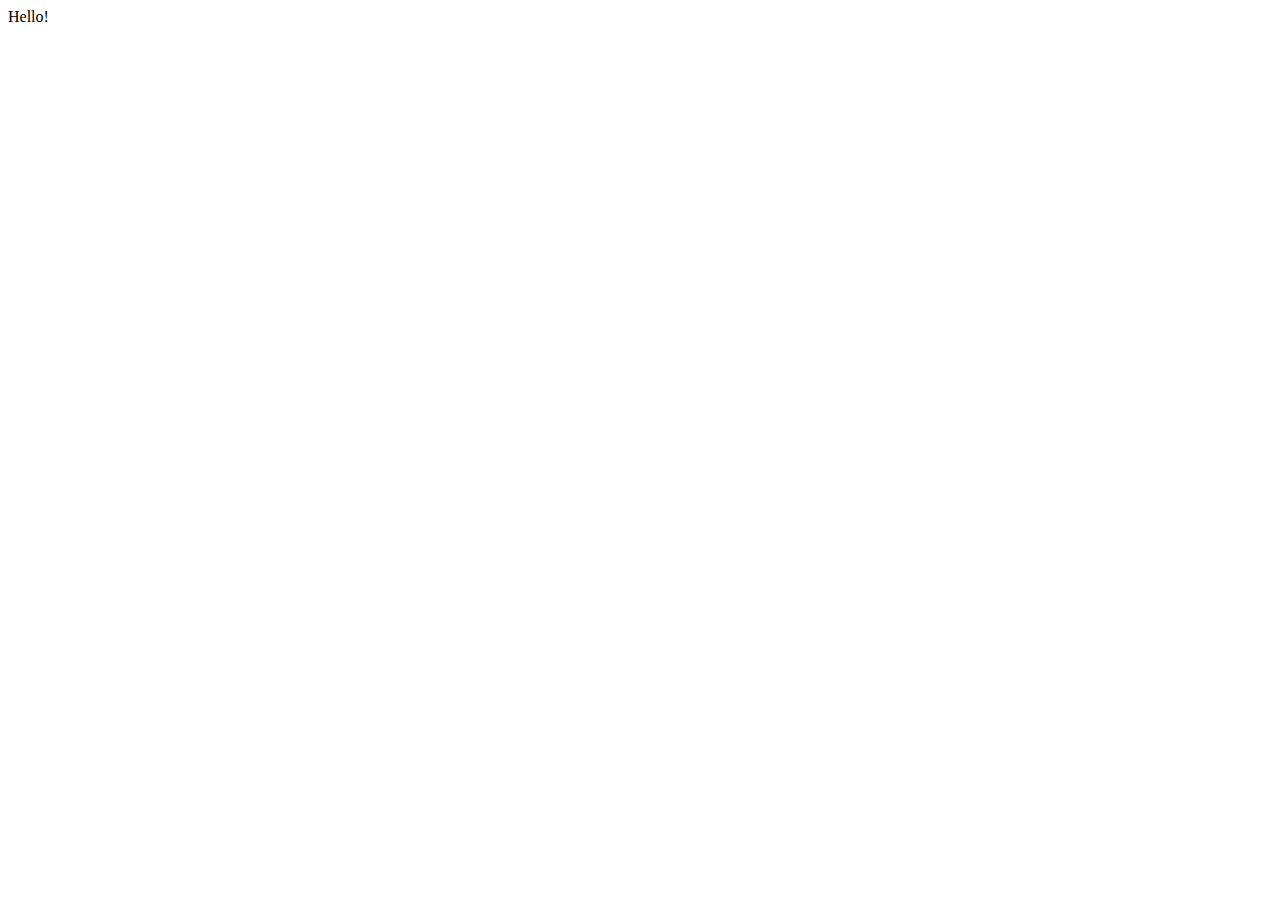
==== index.html @ 5a07655d "first commit!" ====
<!DOCTYPE html>
<html lang="en">
<head>
    <meta charset="UTF-8">
    <meta name="viewport" content="width=device-width, initial-scale=1.0">
    <title>Document</title>
</head>
<body>
    Hello!
</body>
</html>
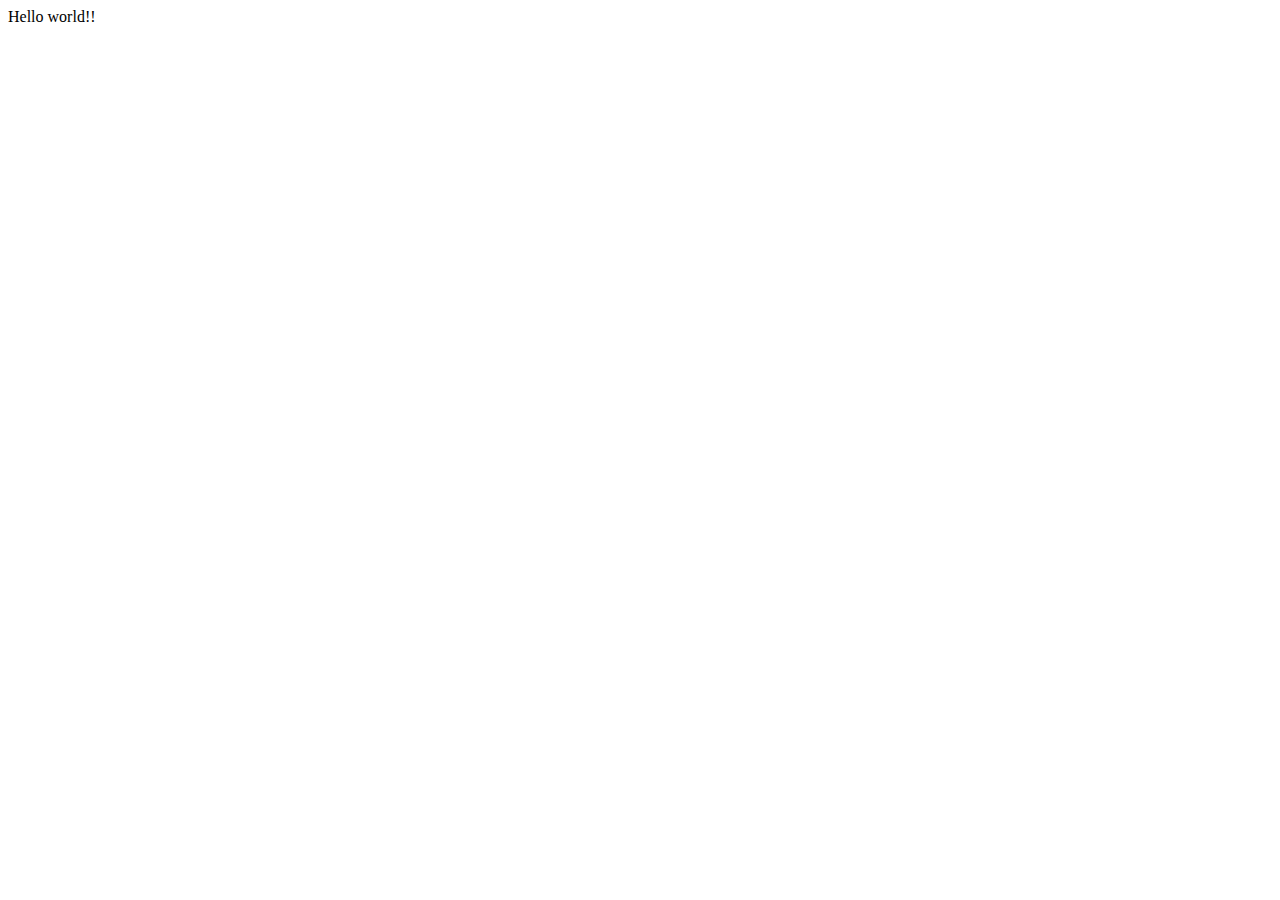
==== commit d18998fd: "updating body text!" ====
--- a/index.html
+++ b/index.html
@@ -6,6 +6,6 @@
     <title>Document</title>
 </head>
 <body>
-    Hello!
+    Hello world!!
 </body>
 </html>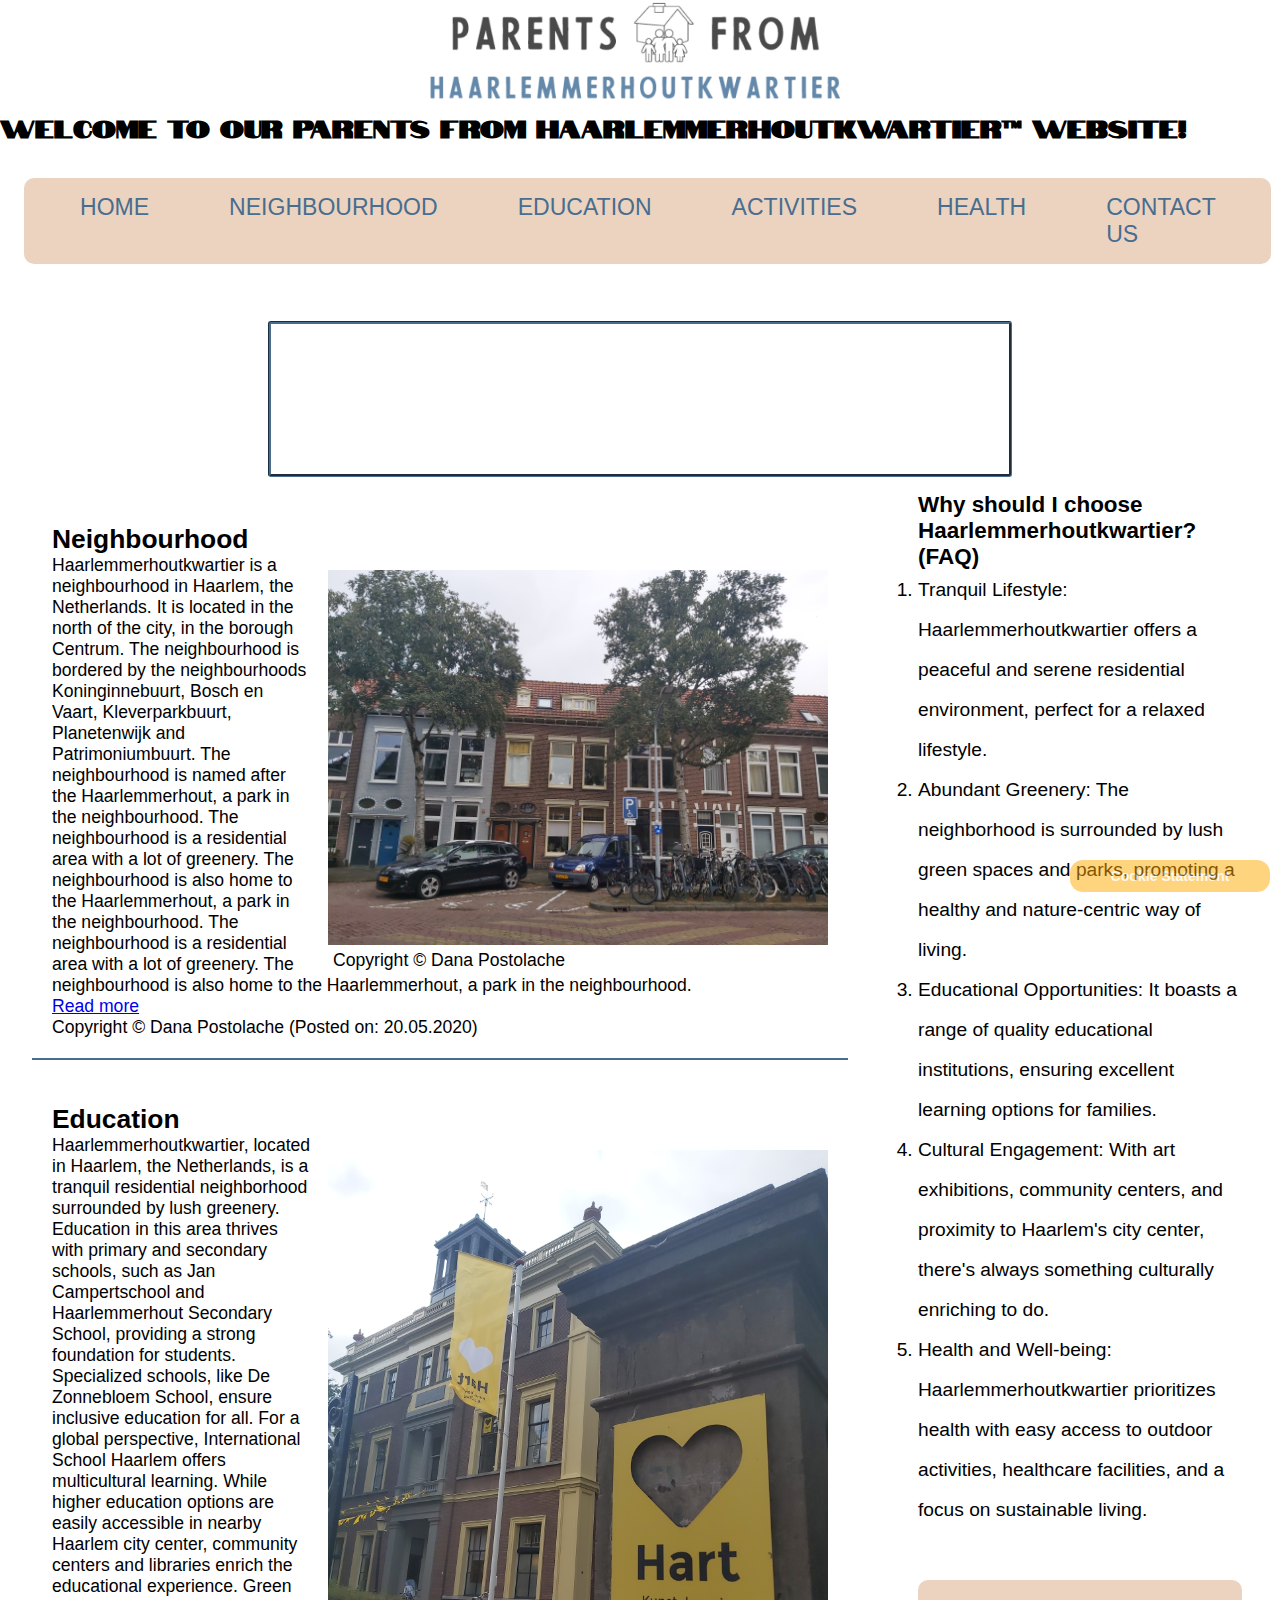
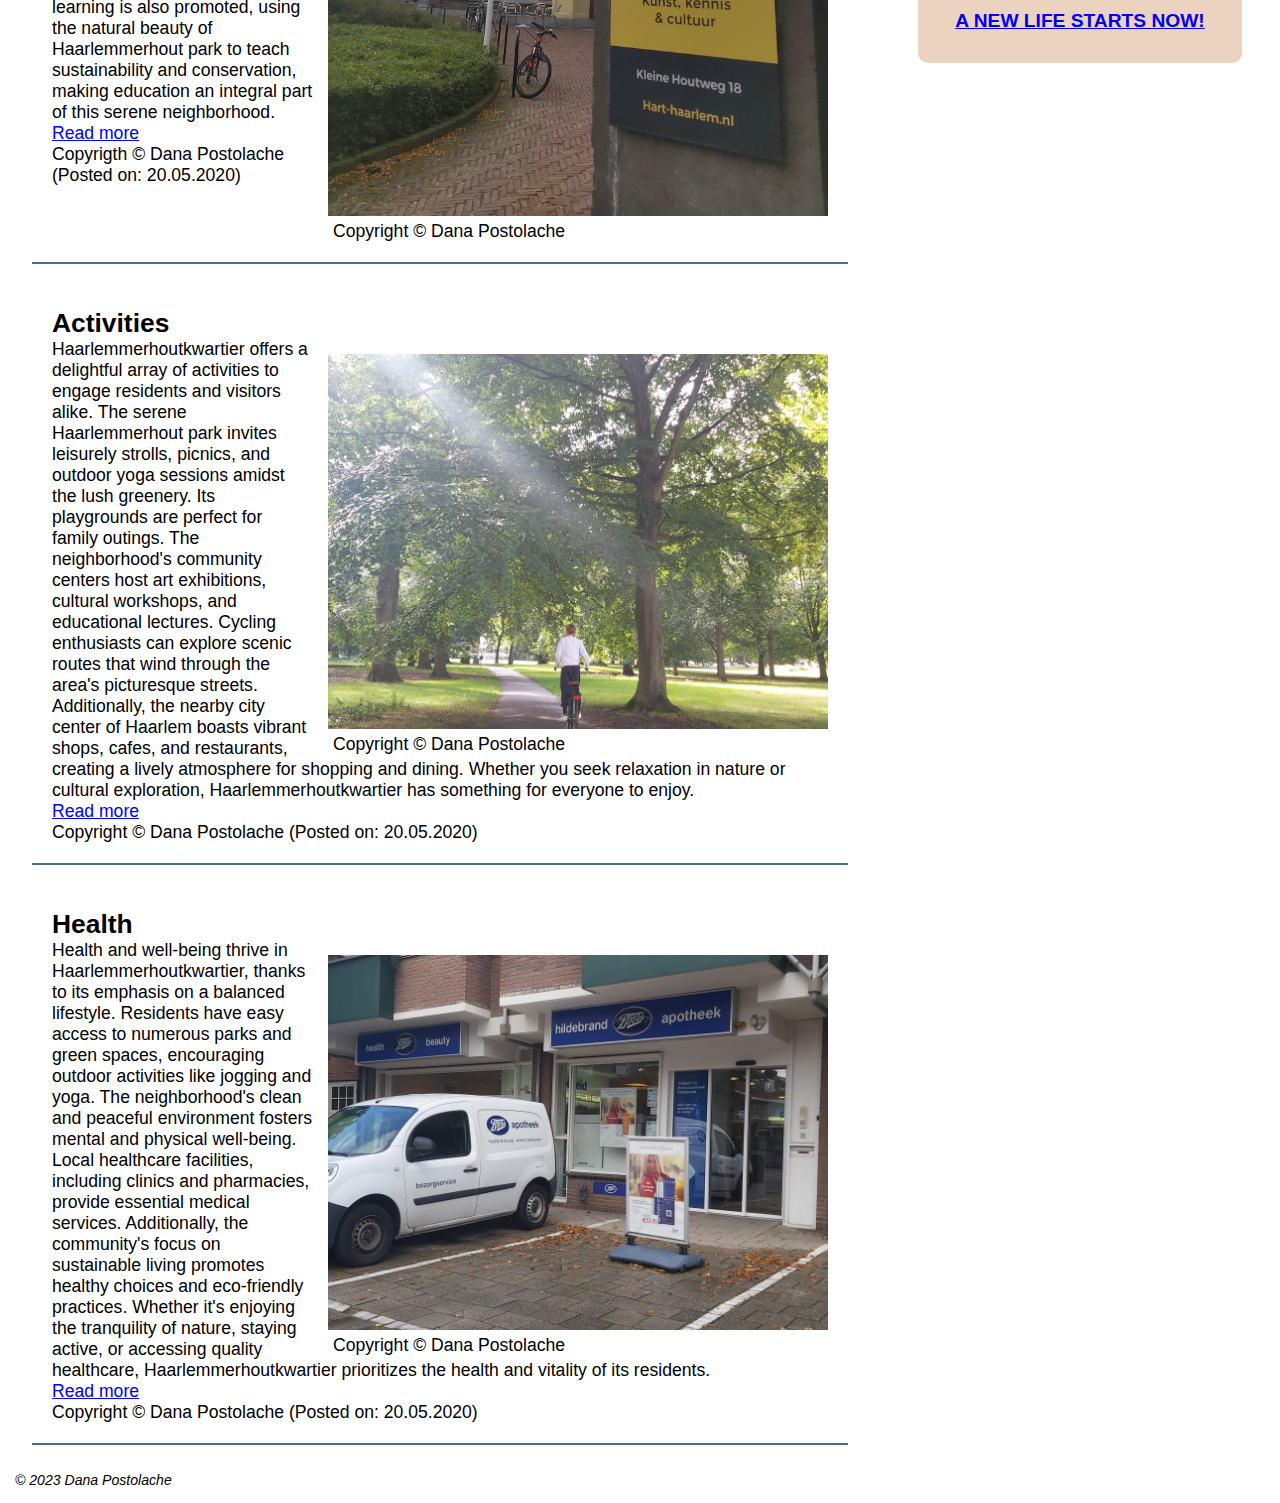
==== commit b240b9e9: "assignments folder deleted & changed folder" ====
--- a/index.html
+++ b/index.html
@@ -3,9 +3,217 @@
 <head>
     <meta charset="UTF-8">
     <meta name="viewport" content="width=device-width, initial-scale=1.0">
-    <title>Document</title>
+    <meta name="keywords" content="home, neighbourhood, parents, Haarlemmerhoutkwartier, life">
+    <meta name="description" content="Home page of the Parents from Haarlemmerhoutkwartier neighbourhood website">
+    <meta name="author" content="Dana Postolache">
+    <link rel="stylesheet" type="text/css" href="./css/styles.css" />
+    <link rel="icon" href="./img/favicon.ico" type="image/x-icon">
+    <title>Home</title>
 </head>
-<body>
-    Hello world!!
+
+<body class="bodyParent">
+    <img class="logo" src="./img/logo.png" title=" Parents from Haarlemmwerkwartier" alt="logo">
+    
+    <!--Header-->
+    <header class="headerHomepageFlex">
+        <h1 class="titleHomepage titleFont">Welcome to our Parents from Haarlemmerhoutkwartier&trade; Website!</h1>
+    </header>
+    
+    <!--Navigation-->
+    <nav class="navHomepageFlex">
+        <input class="hamburgerMenu" type="checkbox">
+        <ul class="navListHamburgerMenu">
+            <li><a href="index.html">Home</a></li>
+            <li><a href="detailPage1.html">Neighbourhood</a></li>
+            <li><a href="detailPage2.html">Education</a></li>
+            <li><a href="detailPage3.html">Activities</a></li>
+            <li><a href="detailPage4.html">Health</a></li>
+            <li><a href="contact.html">Contact us</a></li>
+        </ul>
+
+        <figure class="thisHamburgerMenuMobile">
+            <span class="1st line"></span>
+            <span class="2nd line"></span>
+            <span class="3rd line"></span>
+            <span class="4th line"></span>
+            <span class="5th line"></span>
+            <span class="6th line"></span>
+        </figure>
+    </nav>
+
+        <!-- Videos-->
+        <figure id="videoHomepageFlex">
+
+            <!--Video-PC-->
+            <video id="videoForPC">
+                <source src="./media/Haarlem.mp4" type="video/mp4">
+                <source src="./media/Haarlem.webm" type="video/webm">
+                Oops&#33; Your browser does not support the video tag.
+            </video>
+
+            <!--Video-Tablet-->
+            <video id="videoForTablet">
+                <source src="./media/Haarlem-mobile.mp4" type="video/mp4">
+                <source src="./media/Haarlem-mobile.webm" type="video/webm">
+                Oops&#33; Your browser does not support the video tag.
+            </video>
+        </figure>
+
+        <section id="articlesHomepageFlex">
+            <h2 class="headerArticles">Homepage</h2>
+
+            <section id="articlesHomepage">
+            <h2 class="headerArticles">Articles</h2>
+
+            <!--1st Article-->
+            <article id="article1">
+                <header>
+                    <h2>Neighbourhood</h2>
+                </header>
+                <figure class="figureForArticle">
+                    <a href="detailPage1.html" target="_blank">
+                        <img src="./img/Neighbourhood.jpg" alt="Neighbourhood" title="Neighbourhood"></a>
+
+                        <figcaption>Copyright &copy; Dana Postolache</figcaption>
+                </figure>
+                
+                <p>Haarlemmerhoutkwartier is a neighbourhood in Haarlem, the Netherlands. 
+                    It is located in the north of the city, in the borough Centrum. The neighbourhood is bordered 
+                    by the neighbourhoods Koninginnebuurt, Bosch en Vaart, Kleverparkbuurt, Planetenwijk and 
+                    Patrimoniumbuurt. The neighbourhood is named after the Haarlemmerhout, a park in the neighbourhood. 
+                    The neighbourhood is a residential area with a lot of greenery. The neighbourhood is also home to the 
+                    Haarlemmerhout, a park in the neighbourhood. The neighbourhood is a residential area with a lot of greenery. 
+                    The neighbourhood is also home to the Haarlemmerhout, a park in the neighbourhood.</p>
+
+                    <p class="moreInfoArticle">
+                        <a href="detailPage1.html" target="_blank">Read more</a>
+                    </p>
+                    
+                    <footer class="footerForArticle">
+                        Copyright &copy; Dana Postolache &#40;Posted on: 20.05.2020&#41;
+                    </footer>
+            </article>
+
+            <!--2nd Article-->
+            <article id="article2">
+                    <h2>Education</h2>
+                
+                <figure class="figureForArticle">
+                    <a href="detailPage2.html" target="_blank">
+                        <img src="./img/Education.jpg" alt="Education" title="Education"></a>
+
+                        <figcaption>Copyright &copy; Dana Postolache</figcaption>
+                </figure>
+                
+                <p>Haarlemmerhoutkwartier, located in Haarlem, the Netherlands, is a tranquil residential neighborhood 
+                    surrounded by lush greenery. Education in this area thrives with primary and secondary schools, such 
+                    as Jan Campertschool and Haarlemmerhout Secondary School, providing a strong foundation for students. 
+                    Specialized schools, like De Zonnebloem School, ensure inclusive education for all. For a global perspective, 
+                    International School Haarlem offers multicultural learning. While higher education options are easily accessible 
+                    in nearby Haarlem city center, community centers and libraries enrich the educational experience. Green learning 
+                    is also promoted, using the natural beauty of Haarlemmerhout park to teach sustainability and conservation, making 
+                    education an integral part of this serene neighborhood.</p>
+
+                    <p class="moreInfoArticle">
+                        <a href="detailPage2.html" target="_blank">Read more</a>
+                    </p>
+
+                    <footer class="footerForArticle">
+                        Copyrigth &copy; Dana Postolache &#40;Posted on: 20.05.2020&#41;
+                    </footer>
+            </article>
+
+            <!--3rd Article-->
+            <article id="article3">
+                <header>
+                    <h2>Activities</h2>
+                </header>
+
+                <figure class="figureForArticle">
+                    <a href="detailPage3.html" target="_blank">
+                        <img src="./img/Activities.jpg" alt="Activities" title="Activities"></a>
+
+                        <figcaption>Copyright &copy; Dana Postolache</figcaption>
+                </figure>
+                
+                <p>Haarlemmerhoutkwartier offers a delightful array of activities to engage residents and visitors alike. 
+                    The serene Haarlemmerhout park invites leisurely strolls, picnics, and outdoor yoga sessions amidst the 
+                    lush greenery. Its playgrounds are perfect for family outings. The neighborhood's community centers host 
+                    art exhibitions, cultural workshops, and educational lectures. Cycling enthusiasts can explore scenic 
+                    routes that wind through the area's picturesque streets. Additionally, the nearby city center of Haarlem 
+                    boasts vibrant shops, cafes, and restaurants, creating a lively atmosphere for shopping and dining. 
+                    Whether you seek relaxation in nature or cultural exploration, Haarlemmerhoutkwartier has something 
+                    for everyone to enjoy.</p>
+
+                    <p class="moreInfoArticle">
+                        <a href="detailPage3.html" target="_blank">Read more</a>
+                    </p>
+
+                    <footer class="footerForArticle">
+                        Copyright &copy; Dana Postolache &#40;Posted on: 20.05.2020&#41;
+                    </footer>
+            </article>
+
+            <!--4th Article-->
+            <article id="article4">
+                <header>
+                    <h2>Health</h2>
+                </header>
+
+                <figure class="figureForArticle">
+                    <a href="detailPage4.html" target="_blank">
+                        <img src="./img/Health.jpg" alt="Health" title="Health"></a>
+
+                        <figcaption>Copyright &copy; Dana Postolache</figcaption>
+                </figure>
+
+                <p>
+                    Health and well-being thrive in Haarlemmerhoutkwartier, thanks to its emphasis on a 
+                    balanced lifestyle. Residents have easy access to numerous parks and green spaces, 
+                    encouraging outdoor activities like jogging and yoga. The neighborhood's clean and 
+                    peaceful environment fosters mental and physical well-being. Local healthcare facilities, 
+                    including clinics and pharmacies, provide essential medical services. Additionally, 
+                    the community's focus on sustainable living promotes healthy choices and eco&#45;friendly 
+                    practices. Whether it&#39;s enjoying the tranquility of nature, staying active, or accessing 
+                    quality healthcare, Haarlemmerhoutkwartier prioritizes the health and vitality of its residents.
+                </p>
+
+                 <p class="moreInfoArticle">
+                        <a href="detailPage4.html" target="_blank">Read more</a>
+                    </p>
+
+                    <footer class="footerForArticle">
+                        Copyright &copy; Dana Postolache &#40;Posted on: 20.05.2020&#41;
+                    </footer>
+            </article>
+        </section>
+     </section>
+
+        <!--Sidebox-->
+        <aside id="asideHomepageFlex">
+            <h3 id="AsideHomepage">Why should I choose Haarlemmerhoutkwartier?    &#40;FAQ&#41; </h3>
+                <ol>
+                    <li>Tranquil Lifestyle: Haarlemmerhoutkwartier offers a peaceful and serene residential environment, perfect for a relaxed lifestyle.</li>
+                    <li>Abundant Greenery: The neighborhood is surrounded by lush green spaces and parks, promoting a healthy and nature-centric way of living.</li>
+                    <li>Educational Opportunities: It boasts a range of quality educational institutions, ensuring excellent learning options for families.</li>
+                    <li>Cultural Engagement: With art exhibitions, community centers, and proximity to Haarlem's city center, there's always something culturally enriching to do.</li>
+                    <li>Health and Well-being: Haarlemmerhoutkwartier prioritizes health with easy access to outdoor activities, healthcare facilities, and a focus on sustainable living.</li>
+                </ol>
+                
+                <h4 class="callToAction"><a href="detailPage1.html">A new life starts now!</a></h4>
+        </aside>
+
+        <footer class="footer">
+
+            <!--Copyright-->
+            <cite>
+                <em>&copy; 2023 Dana Postolache</em>
+            </cite>
+
+            <!--Cookie-->
+            <section class="cookie">
+                <h4>Cookie Statement</h4>
+            </section>
+        </footer>
 </body>
 </html>--- a/css/styles.css
+++ b/css/styles.css
@@ -0,0 +1,999 @@
+@import url('https://fonts.googleapis.com/css2?family=Notable&display=swap');
+
+*,
+*::after,
+*::before {
+    border: 0px;
+    padding: 0px;
+    margin: 0px;
+    box-sizing: border-box;
+}
+
+.logo{
+    margin: auto;
+    width: 35%;
+
+}
+
+.titleHomepage,
+.titleGrid {
+    font-family: Notable;
+    text-align: center;
+    font-size: 1.5em;
+}
+
+.subtitleGrid{
+    padding: 15px;
+    font-size: 1.4em;
+    color: #406b94;
+}
+
+body{
+    font-family:"Arial", "Helvetica", "sans-serif";
+}
+
+.headerArticles{
+    display: none;
+}
+
+#asideHomepageFlex + footer
+ {
+    font-size: 0.8em;
+}
+
+.cookie {
+    flex: 0 1 auto;
+    margin-left: auto;
+    margin-top: 8px;
+    margin-right: 0px;
+    margin-bottom: 8px;
+    font-size: 1.1em;
+    color: #ffffffd6;
+    position: fixed;
+    border-radius: 13px;
+    text-indent: 0px;
+    opacity: 50%;
+    padding: 8px;
+    width: 200px;
+    z-index: 9999;
+    bottom: 0;
+    right: 0;
+    background-color: #FA0;
+    letter-spacing: normal;
+    word-spacing: normal;
+    line-height: normal;
+    text-align: center;
+}
+
+.footer cite {
+    float: left;
+    padding: 15px;
+    font-size: 1.1em;
+}
+
+footer {
+    flex-basis: 100%;
+    flex-grow: 1;
+    flex-shrink: 0;
+}
+
+.footerForArticle footer {
+    margin-top: 8px;
+}
+
+ /* ------------- PC ------------- */
+ @media screen and (min-width: 769px) {
+
+    .hamburgerMenu {
+        display: none;
+    }
+
+    .cookie
+    {
+        margin-right: 10px;
+    }
+
+    /* -------- Homepage  -------- */
+
+    .bodyParent {
+        display: flex;
+        flex-flow: row wrap;
+    }
+
+    .titleHomepage {
+        text-align: center;
+    }
+
+    .navHomepageFlex {
+        justify-content: center;
+        flex: 1 0 100%;
+        padding: 1.5rem;
+        font-size: 1.4em;
+        margin-top: 12px;
+        margin-bottom: 12px;
+        display: flex;
+    }
+
+    .navHomepageFlex {
+        flex: 1 0 100%;
+        font-size: 1.2em;
+    }
+
+    .navHomepageFlex li {
+        padding-left: 40px;
+        padding-right: 40px;
+    }
+
+    .navHomepageFlex a {
+        color: #486D8F;
+        text-decoration: solid;
+        font-size: 1.2em; 
+    }
+
+    .navHomepageFlex a:hover {
+        color:#FFF0DE;
+    }
+   
+    .navHomepageFlex a:active {
+        color: #486D8F;
+    }
+    
+    .navHomepageFlex > ul {
+        list-style-type: none;
+        justify-content: center;
+        text-transform: uppercase;
+        background: #EBD3C0; 
+        border-radius: 10px;
+        padding: 1rem;
+        display: flex;
+    }
+
+    #videoHomepageFlex{
+        flex: 0 100%;
+        display: flex;
+        margin-top: 6px;
+        margin-left: 20px;
+        margin-right: 20px;
+        padding-top: 15px;
+        padding-bottom: 15px;
+        justify-content: center;
+    }
+    
+    #videoForPC {
+        width: 60%;
+        border-width: 3px;
+        border-radius: 3px;
+        border-color: #486D8F;
+        border-style:groove;
+    }
+
+    #videoForTablet {
+        display: none;
+    }
+
+    #articlesHomepageFlex
+    {
+        flex: 1 0 0px;
+        margin-left: 20px;
+    }
+
+    article {
+        padding: 20px;
+        margin-top: 12px;
+        margin-left: 9px;
+        margin: 12px;
+    }
+    
+    #articlesHomepage {
+        display: flex;
+        flex-direction: column;
+    }
+
+    #article1,
+    #article2,
+    #article3,
+    #article4 {
+        font-size: 1.1em;
+        border-bottom: 2px solid #486D8F;
+    }
+
+    .figureForArticle{
+        float: right;
+    }
+
+    .figureForArticle figcaption {
+        margin-left: 20px;
+    }
+
+    .figureForArticle img {
+        width: 500px;
+        margin-top: 15px;
+        margin-left: 15px;
+    }
+
+    #asideHomepageFlex {
+        flex: 0 0 400px;
+        padding-right: 18px;
+        padding-left: 58px;
+        font-size: 1.2em;
+        margin-right: 20px;
+    }
+    
+    #asideHomepageFlex li {
+        line-height: 40px;
+    }
+
+    .callToAction {
+        margin-top: 50px;
+        list-style-type: none;
+        display: flex;
+        justify-content: center;
+        text-transform: uppercase;
+        background: #EBD3C0; 
+        border-radius: 10px;
+        padding: 1.9rem;
+    }
+
+
+    /* -------------------------------------------------------------------------------- */
+    /* --- Detail pages 1,2,3 (Neighbourhood, Education, Activities) - PC & Grid --- */
+    
+    .bodyGridContainer{
+        display: grid;
+    }
+
+    .headerGridNeighbourhood{
+        font-size: 1.3rem;
+        text-align: center;
+    }
+    
+    .navGridNeighbourhood {
+        display: grid;
+        font-size: 1.1em;
+        margin-bottom: 10px;
+        margin-top: 10px;
+        display: grid;
+        justify-content: center;
+        padding: 15px;
+    }
+
+    .navGridNeighbourhood > ul {
+        grid-template-columns: auto auto auto auto auto auto;
+        justify-content: center;
+        list-style-type: none;
+        display: grid;
+        font-size: 1.1em;
+        padding: 1rem;
+        text-transform: uppercase;
+        background: #EBD3C0;
+        border-radius: 10px;
+    }
+    
+    .navGridNeighbourhood li {
+        padding-left: 40px;
+        padding-right: 40px;
+    }
+    
+    .navGridNeighbourhood a {
+        font-size: 1.2em; 
+        color: #486D8F;
+        text-decoration: solid;
+    }
+    
+    .navGridNeighbourhood a:hover {
+        color: #FFF0DE;
+    }
+    
+    .navGridNeighbourhood a:active {
+        color: #486D8F;
+    }
+    .articlesGridContainer {
+        display: grid;
+        grid-template-columns: 40% 35% auto;
+        grid-template-rows: auto;
+        padding-left: 10px;
+        padding-top: 10px;
+        padding-right: 10px;
+        margin-left: 20px;
+        margin-top: 10px;
+        margin-right: 20px;
+        margin-bottom: 10px;
+        grid-template-areas: 
+        "articleNeighbourhood2 articleNeighbourhood1 articleNeighbourhood3"
+        "articleNeighbourhood2 articleNeighbourhood1 articleNeighbourhood3"
+        "articleNeighbourhood5 articleNeighbourhood1 articleNeighbourhood3"
+        "articleNeighbourhood5 articleNeighbourhood1 articleNeighbourhood4"
+        "articleNeighbourhood5 articleNeighbourhood1 articleNeighbourhood4"
+        "articleNeighbourhood5 articleNeighbourhood1 articleNeighbourhood4"
+        "articleNeighbourhood5 articleNeighbourhood6 articleNeighbourhood6";
+    }
+    .articlesGridContainer + article {
+        background-color: #FEDDC4;
+    }
+    
+    #articleNeighbourhood1 {
+        grid-area: articleNeighbourhood1;
+        place-self: center;
+    }
+    
+    #articleNeighbourhood2 {
+        grid-area: articleNeighbourhood2;
+    }
+    
+    #articleNeighbourhood3 {
+        grid-area: articleNeighbourhood3;
+        place-self: end;
+    }
+    
+    #articleNeighbourhood4 {
+        grid-area: articleNeighbourhood4;
+        place-self: end;
+    }
+
+    #articleNeighbourhood5 {
+        grid-area: articleNeighbourhood5;
+    }
+   
+    #articleNeighbourhood6 {
+        grid-area: articleNeighbourhood6;
+    }
+
+    .articleNeighbourhood {
+        font-size: 1.2em;
+        text-align: center;
+    }
+
+    #asideGridNeighbourhood {
+        display: grid;
+        grid-template-columns: auto auto auto;
+        grid-gap: 10px;
+        justify-content: space-around;
+        margin-left: 20px;
+        margin-right: 20px;
+        padding-top: 15px;
+        padding-bottom: 15px;
+    }
+
+    .asideGridContainerNeighbourhood {
+        display: grid;
+        grid-template-columns: 40% 35% auto;
+        padding-left: 10px;
+        padding-right: 10px;
+    }
+
+    .imageAsideNeighbourhood {
+        width: 400px;
+        height: 250px;
+    }
+
+    /* -------- Detail page 4 (Health) - PC & Grid -------- */
+    .bodyGridContainer {
+        display: grid;
+    }
+
+    #articleHealth {
+        font-size: 1.2em;
+        text-align: left;
+    }
+
+    #articleHealth h2,
+    #articleHealth p,
+    #articleHealth footer {
+        padding:12px;
+    }
+
+    .imgArticleHealth {
+        margin: 8px;
+        float: left;
+    }
+
+    .imgArticleHealth img {
+        width: 250px;
+    }
+
+    .contentContainerTable{
+        display: grid;
+        grid-template-columns: 40% 30% auto;
+        justify-content: start;
+        grid-template-areas: 
+        "table table aside"
+    }
+
+    #tableHealth {
+        grid-area: table;
+        overflow-x: auto;
+        border-collapse: collapse;
+        place-self: center;
+        margin-left: 17px;
+    }
+
+    #tableHealth th::first-letter {
+        color:#486D8F
+    }
+
+    #tableHealth tr:nth-child(2n+0) {
+        background-color: #FFF;
+    }
+    
+    #tableHealth tr:nth-child(2n+1) {
+        background-color: #CFF;
+    }
+
+    #tableHealth td:first-child,
+    #tablehealth th:first-child {
+        background-color: #FF0;
+        color: #000;
+    }
+
+    #tableHealth,
+    #tableHealth th,
+    #tableHealth td {
+        padding: 8px;
+        border: #486D8F 3px solid;
+    }
+
+    #tableHealth tr:hover {
+        background-color: #8db6da;
+    }
+
+    #tableHealth th {
+        text-align: center;
+        font-size: 1.1em;
+    }
+
+    #tableHealth td {
+        text-align: center;
+        font-size: 1.1em;
+    }
+
+    #footerHealth {
+        font-size: 1em;
+        margin-top: 4px;
+        margin-left: 10px;
+    }
+
+    .asideHealth{
+        grid-area: aside;
+        place-self: start;
+        margin-left: 8px;
+        display: grid;
+        padding: 12px;
+        justify-content: space-between;
+        grid-gap: 15px;
+    }
+
+    .asideHealth h2 {
+        text-align: center;
+        font-size: 2em;
+    }
+
+    .imgHealthAside {
+        width: 400px;
+        height: 250px;
+        margin-bottom: 43px;
+    }
+
+    /* -------- CONTACT page - PC & Grid -------- */
+    .bodyContactGrid {
+        display: grid;
+    } 
+
+    #contactContainer{
+        display: grid;
+        grid-template-columns: 60% auto;
+        justify-content: start;
+        grid-template-areas: 
+        "form form"; 
+        justify-content: center;
+    }
+
+    #contactForm {
+        grid-area: form;
+        place-self: center; 
+        width: 1000px;
+        font-size: 1.5em;
+    }
+
+    #contactForm li {
+        list-style-type:circle;
+        padding: 5px;
+        margin-left: 10px;
+        margin-bottom: 3px;
+    }
+
+    #contactForm legend {
+        padding: 12px;
+        font-size: 1.4em;
+    }
+
+    #contactForm input {
+        vertical-align:middle;
+    }
+
+    #contactForm textarea {
+        height: 150px;
+        vertical-align: top;
+        resize: vertical;
+    }
+
+    #contactForm input,
+    #contactForm textarea,
+    #contactForm select {
+        width: 400px;
+        font-size: 0.8em;
+        padding: 5px;
+        margin: 10px;
+        border: #989da0 3px solid;
+    }
+
+    #contactForm button {        
+        background-color: #486D8F;
+        color:#e6d2c2;
+        width: 500px;
+        margin-top: 25px;
+        margin-left: 20px;
+        margin-right: 20px;
+        margin-bottom: 20px;
+        padding: 20px;
+        font-size: 1.5em;
+        border: #6394bf 1px solid;
+        border-radius: 50px;
+    }
+
+    #contactForm button:hover {
+        color:#486D8F;
+        background-color: #FEDDC4;
+        border: #6394bf 2px solid;
+
+    }
+
+}
+
+/* -------------- Mobile Flex -------------- */
+@media screen and (max-width: 768px) {
+    
+    .logo {
+        display: none;
+    }
+
+    .cookie {
+        margin-right: 10px;
+    }
+
+    .navListHamburgerMenu {
+        text-align: center;
+        background-color: #486D8F;
+        right: 0.4rem;
+        padding: 0.6rem;
+        top: 4rem;
+        border-radius: 0.5em;
+        border-radius: 0.5em;
+        position: absolute;
+        list-style: none;
+        opacity: 0;
+    }
+
+    .navListHamburgerMenu li{
+        padding: 0.3rem;
+    }
+    
+    .navListHamburgerMenu li a{
+        color: #e6d2c2;
+        text-decoration: none;
+    }
+    
+    .hamburgerMenu {
+        order: -1;
+        right: 1.7rem;
+        top: 2rem;
+        width: 25px;
+        position: absolute;
+        padding-left: 20px;
+        padding-right: 20px;
+        opacity: 0;
+    }
+    
+    .hamburgerMenu:hover {
+        cursor: pointer;
+    }
+
+    .thisHamburgerMenuMobile {
+        height: 4rem;
+        width: 3rem;
+        background-color: #486D8F;
+        border-radius: 0.5em;
+        position: absolute;
+        display: flex;
+        flex-direction: column;
+        top: 0.8rem;
+        right: 0.4rem;
+        padding: 0.4rem;
+        z-index: -1;
+        justify-content: space-around;
+    }
+
+    .hamburgerMenu:checked~.navListHamburgerMenu {
+        display:block;
+        opacity: 1;
+    }
+    
+    .thisHamburgerMenuMobile .line {
+        background-color: #FEDDC4;
+        height: 0.3rem;
+        width: 2.2rem;
+        border-radius: 1em;
+    }
+    
+    .navHomepageFlex {
+        display: flex;
+        justify-content: center;
+    }
+
+    .navHomepageFlex > ul {
+        font-size: 1.4em;
+    }
+
+    .navHomepageFlex li {
+        margin-top: 10px;
+        padding-left: 20px;
+        padding-right: 20px;
+    }
+
+    .navHomepageFlex a:active {
+        color: #FF0;
+    }
+
+    .navGridNeighbourhood {
+        display: flex;
+        justify-content: center;
+    }
+
+    .navGridNeighbourhood > ul {
+        font-size: 1.4em;
+    }
+
+    .navGridNeighbourhood li {
+        margin-top: 10px;
+        padding-left: 20px;
+        padding-right: 20px;
+    }
+
+    .navGridNeighbourhood a:active {
+        color: #FF0;
+    }
+
+    /* -------------- Mobile Flexbox (HOMEPAGE) -------------- */
+    .bodyParent {
+        display: flex;
+        flex-flow: row wrap;
+    }
+    
+    #videoForPC, #videoForTablet {
+        display: none;
+    }
+
+    .headerHomepageFlex {
+        order: -1;
+        flex: 0 0 80%;
+        margin-bottom: 1em;
+        font-size: 1.2em;
+    }
+
+    .titleHomepage  {
+        display: flex;
+        justify-content: flex-start;
+        font-size: 1em;
+        margin-top: 10px;
+        margin-left: 15px;
+    }
+
+    #asideHomepageFlex {
+        order: -1;
+        padding-top: 10px;
+        font-size: 1em;
+    }
+
+    #asideHomepageFlex {
+        padding-bottom: 20px;
+        text-align: center;
+    }
+    
+    #asideHomepageFlex ol {
+        padding-right: 40px;
+        padding-left: 40px;
+    }
+    
+    article {
+        margin: 8px;
+        padding: 8px;
+    }
+    
+    #articlesHomepage {
+        display: flex;
+        flex-direction: column;
+        text-align: center;
+        margin-left: 8px;
+        margin-right: 8px;
+        margin-bottom: 8px;
+    }
+    
+    #article1,
+    #article2,
+    #article3,
+    #article4 {
+        font-size: 1.1em;
+        border-bottom: 2px solid #486D8F;
+    }
+
+    .figureForArticle img {
+        width: 90%;
+        margin-top: 15px;
+        margin-bottom: 5px;
+        margin-right: 15px;
+    }
+
+    .callToAction {
+        margin-top: 50px;
+        list-style-type: none;
+        display: flex;
+        justify-content: center;
+        text-transform: uppercase;
+        background: #EBD3C0; 
+        border-radius: 10px;
+        padding: 1.9rem;
+        font-size: 1.4em;
+        margin-left: 8px;
+    }
+
+    /* -------------- Mobile Flexbox (DETAIL PAGES 1,2,3) -------------- */
+    
+    .bodyGridContainer {
+        display: grid;
+    }
+
+    .headerGridNeighbourhood {
+        font-size: 1.2em;
+        text-align: center;
+    }
+
+    .titleGrid {
+        width: 90%;
+    }
+   
+    .titleGrid,
+    .subtitleGrid {
+        font-size: 1.1em;
+        margin-top: 15px;
+        margin-left: 13px;
+    }
+
+    .articlesGridContainer {
+        display: grid;
+        grid-template-columns: 100%;
+        grid-template-rows: auto;
+        margin: 8px;
+        grid-template-areas: 
+        "articleNeighbourhood5"
+        "articleNeighbourhood3"
+        "articleNeighbourhood2"
+        "articleNeighbourhood1";
+        padding-top: 4px;
+        padding-left: 5px;
+        padding-right: 5px;
+    }
+
+    .articleNeighbourhood {
+        font-size: 1.1em;
+        text-align: center;
+        border-bottom: 2px solid #486D8F;
+    }
+
+    #articleNeighbourhood1 {
+        grid-area: articleNeighbourhood1;
+        place-self: center;
+    }
+   
+    #articleNeighbourhood2 {
+        grid-area: articleNeighbourhood2;
+        place-self: center;
+    }
+   
+    #articleNeighbourhood3 {
+        grid-area: articleNeighbourhood3;
+        place-self: center;
+    }
+   
+    #articleNeighbourhood4 {
+        display: none;
+    }
+   
+    #articleNeighbourhood5 {
+        grid-area: articleNeighbourhood5;
+        place-self: center;
+    }
+   
+    #articleNeighbourhood6 {
+        display: none;
+    }
+
+    #asideGridNeighbourhood {
+        display: grid;
+        grid-template-columns: auto;
+        justify-content: space-around;
+        padding-top: 12px;
+        padding-bottom: 12px;
+        grid-gap: 20px;
+        margin-left: 8px;
+        margin-right: 8px;
+    }
+   
+    .imageAsideNeighbourhood {
+        height: 220px;
+        width: 350px;
+    }
+
+    /* -------------- Mobile Flexbox (DETAIL PAGE 4: Health) -------------- */
+
+    .bodyGridContainer {
+        display: grid;
+    }
+    
+    .imgArticleHealth {
+        display: none;
+    }
+
+    #articleHealth {
+        display: none;
+    }
+
+    .contentContainerTable {
+        display: grid;
+        grid-template-columns: auto auto;
+        justify-content: center;
+        margin-left: 10px;
+        margin-right: 10px;
+        grid-template-areas: 
+        "table table"
+        "footer footer"
+        "aside aside";
+    }
+
+    #tableHealth {
+        grid-area: table;
+        border-collapse: collapse;
+        margin-top: 15px;
+    }
+
+    #tableHealth th::first-letter {
+        color:#486D8F
+    }
+    
+    #tableHealth,
+    #tableHealth th, 
+    #tableHealth td {
+        padding: 8px;
+        border: #486D8F 3px solid;
+    }
+
+    #tableHealth tr:nth-child(2n+0) {
+        background-color: #FFF;
+    }
+   
+    #tableHealth tr:nth-child(2n+1) {
+        background-color: #CFF;
+    }
+   
+    #tableHealth td:first-child,
+    #tableHealth th:first-child {
+        background-color: #FF0;
+        color: #000;
+    }
+   
+    #tableHealth tr:hover {
+        background-color: #8db6da;
+    }
+   
+    #tableHealth th {
+        text-align: center;
+        font-size: 1.1em;
+    }
+   
+    #tableHealth td {
+        font-size: 1em;
+        text-align: left;
+        overflow: auto;
+    }
+
+    .asideHealth h2 {
+        display: none;
+    }
+
+    .asideHealth {
+        grid-area: aside;
+        grid-template-columns: auto;
+        display: grid;
+        place-self: center;
+        justify-content: space-around;
+        grid-gap: 20px;
+        margin-top: 25px;
+        padding: 8px;
+        justify-content: space-around;
+    }
+
+    .imgHealthAside {
+        width: 350px;
+        height: 210px;
+    }
+
+    #footerHealth {
+        grid-area: footer;
+        font-size: 0.8em;
+        margin-top: 2px;
+        margin-left: 15px;
+    }
+
+    /* -------------- Mobile Flexbox (CONTACT PAGE) -------------- */
+    
+    .bodyContactGrid {
+        display: grid;
+    }
+    
+    #contactContainer {
+        display: grid;
+        grid-template-columns: auto;
+    }
+    
+    #contactForm {
+        place-self: center;
+        font-size: 1.5em;
+    }
+    
+    #contactForm legend {
+        display: grid;
+        font-size: 1.2em;
+        padding: 15px;
+        justify-content: center;
+    }
+    
+    #contactForm li {
+        list-style-type: none;
+        padding: 5px;
+    }
+
+    #contactForm input {
+        vertical-align: middle;
+    }
+
+    #contactForm input,
+    #contactForm textarea,
+    #contactForm select {
+        width: 300px;
+        border : #989da0 3px solid;
+        font-size: 0.8em;
+        padding: 5px;
+        margin: 10px;
+    }
+
+    #contactForm textarea {
+        height: 150px;
+        vertical-align: top;
+        resize: vertical;
+    }
+   
+    #contactForm button {
+        width: 400px;
+        font-size: 1.3em;
+        background-color: #486D8F;
+        margin-top: 20px;
+        margin-left: 30px;
+        margin-bottom: 20px;
+        padding: 15px;
+        color: #EBD3C0;
+    }
+   
+    #contactForm button:hover {
+        color: #486D8F;
+        background-color: #EBD3C0;
+        border: #486D8F 2px solid;
+    }
+  }
